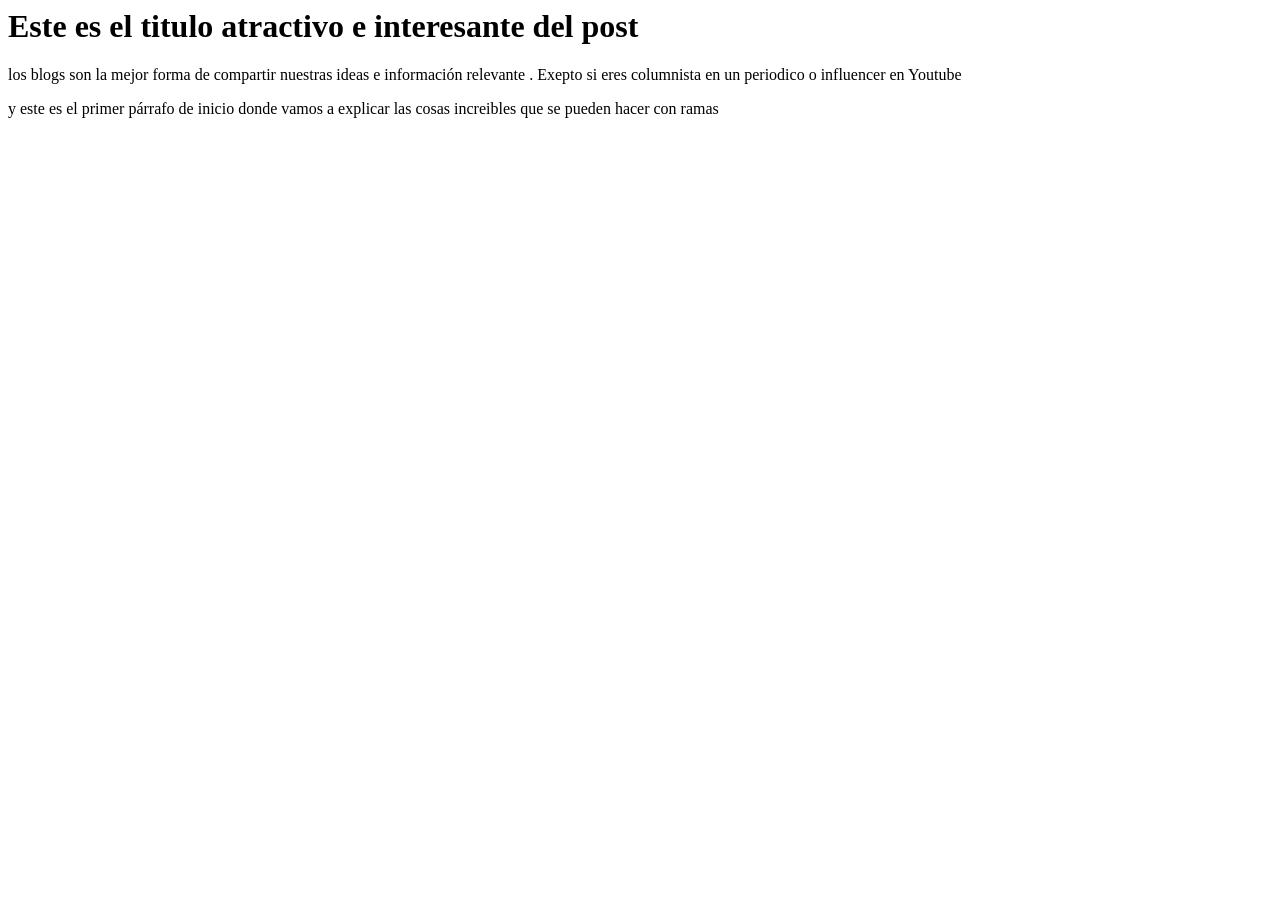
==== blogpost.html @ 2ad66cff "Agregado el contenido adicional al blogpost" ====
<html>
    <head>
        <title>Este es el post </title>
        <link rel = ""stylesheet" href="css/estilos.css"/>
    </head>
    <body>
        <div id="container">
            <div id="post">
                <h1>Este es el titulo 
                    atractivo e interesante del 
                    post
                </h1>
                <p>los blogs son la mejor forma de compartir nuestras ideas e información 
                    relevante . Exepto si eres columnista en un periodico o influencer en Youtube

                </p>
                <p>y este es el primer párrafo de
                    inicio donde vamos a explicar 
                    las cosas increibles que se 
                    pueden hacer con ramas 
                </p>
            </div>
        </div>
       
    </body>
    </html>
---- css/estilos.css ----
body 
{
        color: #333;
        text-align: center;
        font-family: "Arial";
        font-size:  16px;
        margin: 0;
        padding: 0;
}

#cabecera
{
        background: #33A;
        box-shadow:  0px 5px 30px 0px rgba(0,0,0,0.5);
        color: white 
        font-weight: bold;
        margin: 0;
        padding: 0.5em;
}

#container
{
        width: 70%
        padding: 1em
        text-align: left;
        border: 1px solid #DDD;
        margin: 0 auto;

}

#container h1
{
        font-size: 20px;
}
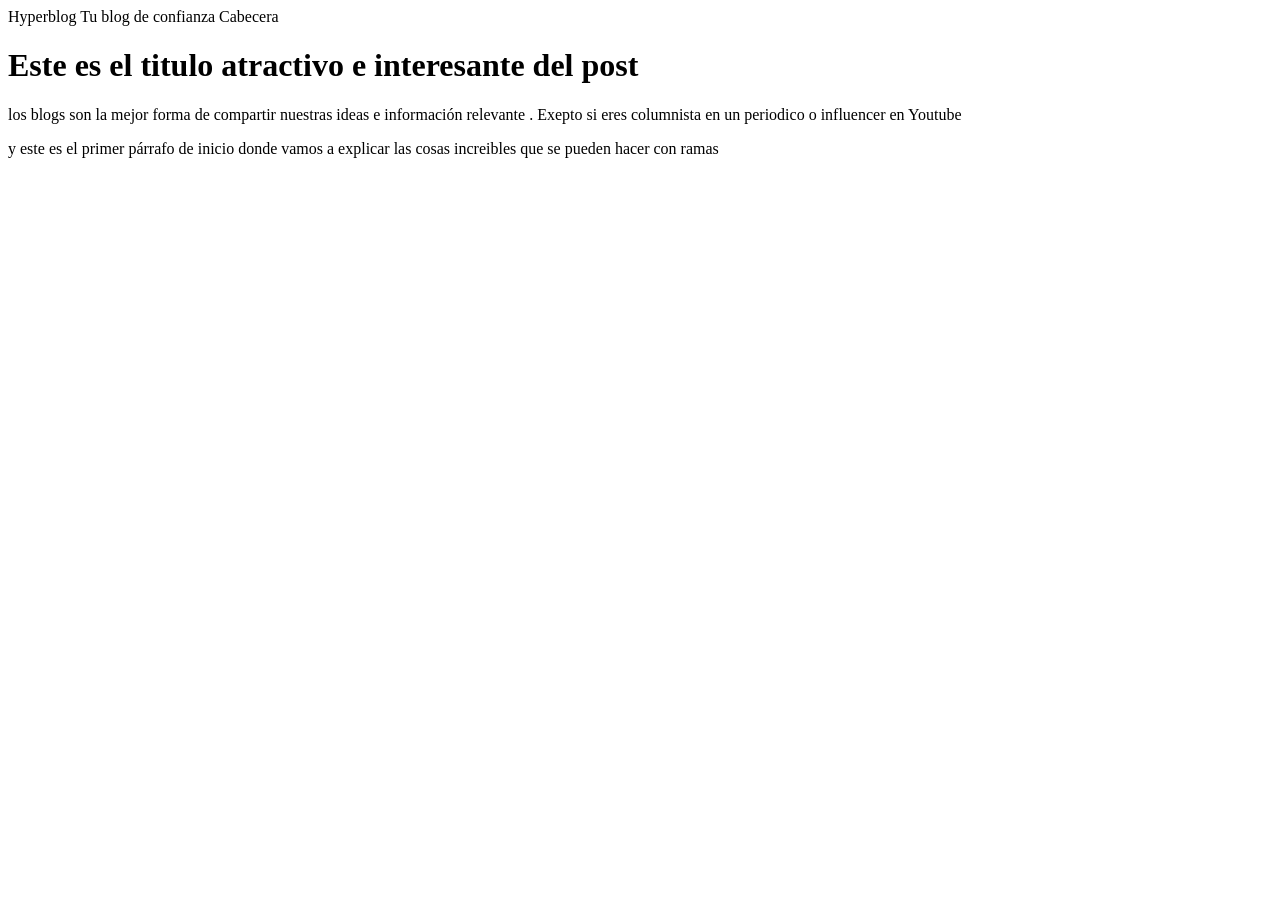
==== commit 8835b641: "Merge branch 'cabecera'" ====
--- a/blogpost.html
+++ b/blogpost.html
@@ -5,6 +5,12 @@
     </head>
     <body>
         <div id="container">
+            <DIV id= "Cabecera">
+                Hyperblog
+                <spam id="tagline">Tu blog de confianza </spam>
+                Cabecera
+            </DIV>
+                
             <div id="post">
                 <h1>Este es el titulo 
                     atractivo e interesante del 
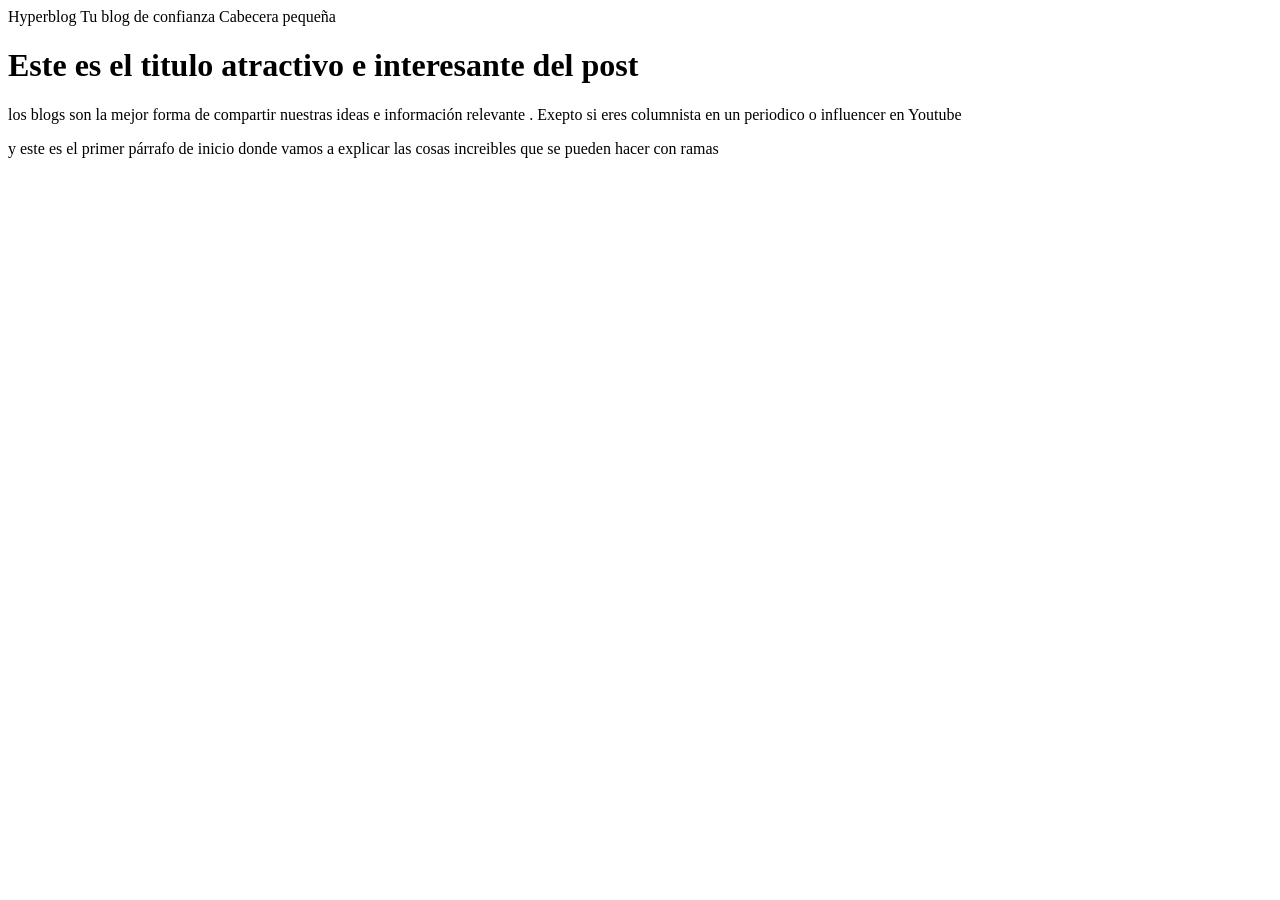
==== commit 5af9ed56: "Cabecera pequeña" ====
--- a/blogpost.html
+++ b/blogpost.html
@@ -8,7 +8,7 @@
             <DIV id= "Cabecera">
                 Hyperblog
                 <spam id="tagline">Tu blog de confianza </spam>
-                Cabecera
+                Cabecera pequeña
             </DIV>
                 
             <div id="post">
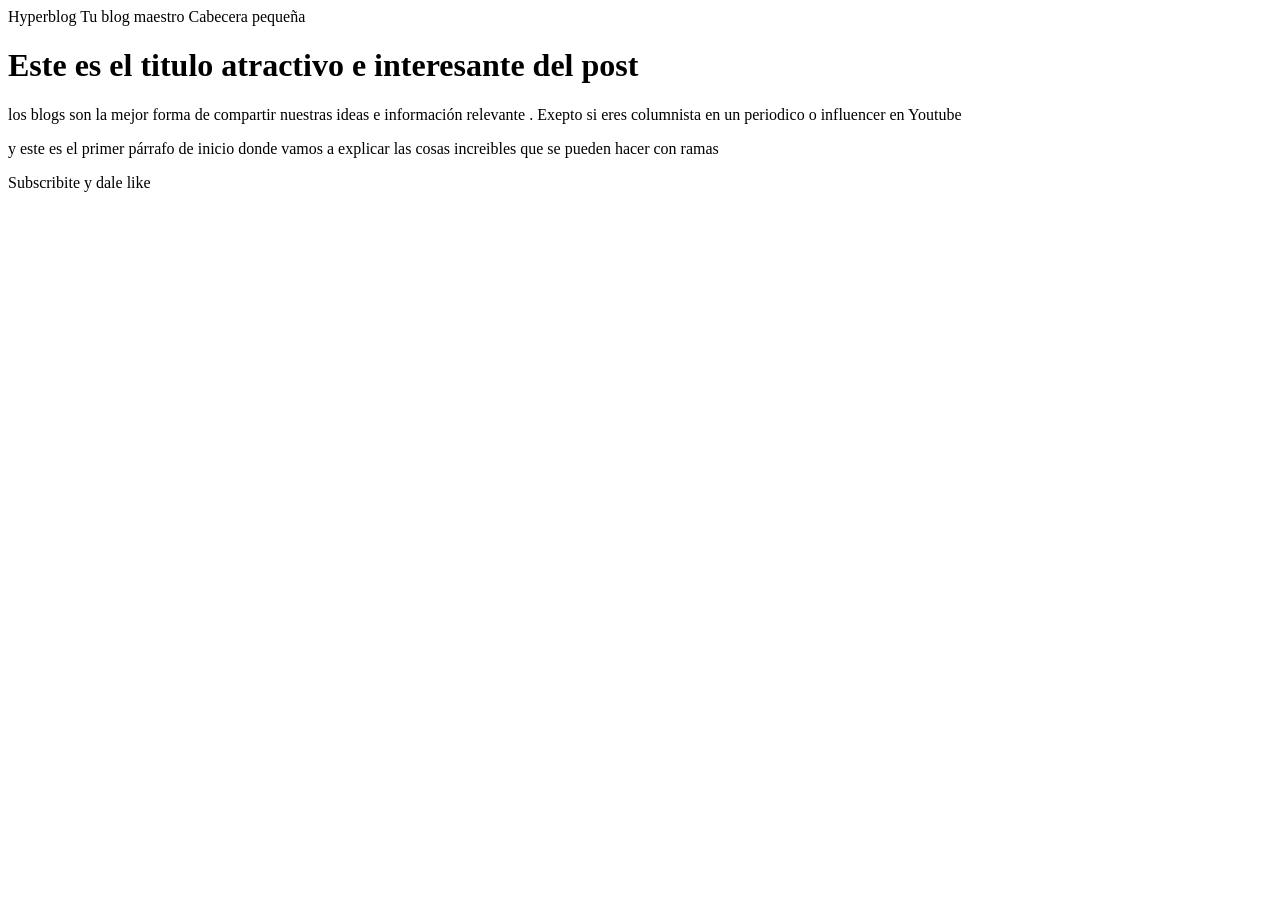
==== commit 99df10b9: "cambie a azul y se llama blog maestro" ====
--- a/blogpost.html
+++ b/blogpost.html
@@ -7,7 +7,7 @@
         <div id="container">
             <DIV id= "Cabecera">
                 Hyperblog
-                <spam id="tagline">Tu blog de confianza </spam>
+                <spam id="tagline">Tu blog maestro</spam>
                 Cabecera pequeña
             </DIV>
                 
@@ -25,6 +25,7 @@
                     las cosas increibles que se 
                     pueden hacer con ramas 
                 </p>
+                <p>Subscribite y dale like </p>
             </div>
         </div>
        
--- a/css/estilos.css
+++ b/css/estilos.css
@@ -1,6 +1,6 @@
 body 
 {
-        color: #333;
+        color: blue;
         text-align: center;
         font-family: "Arial";
         font-size:  16px;
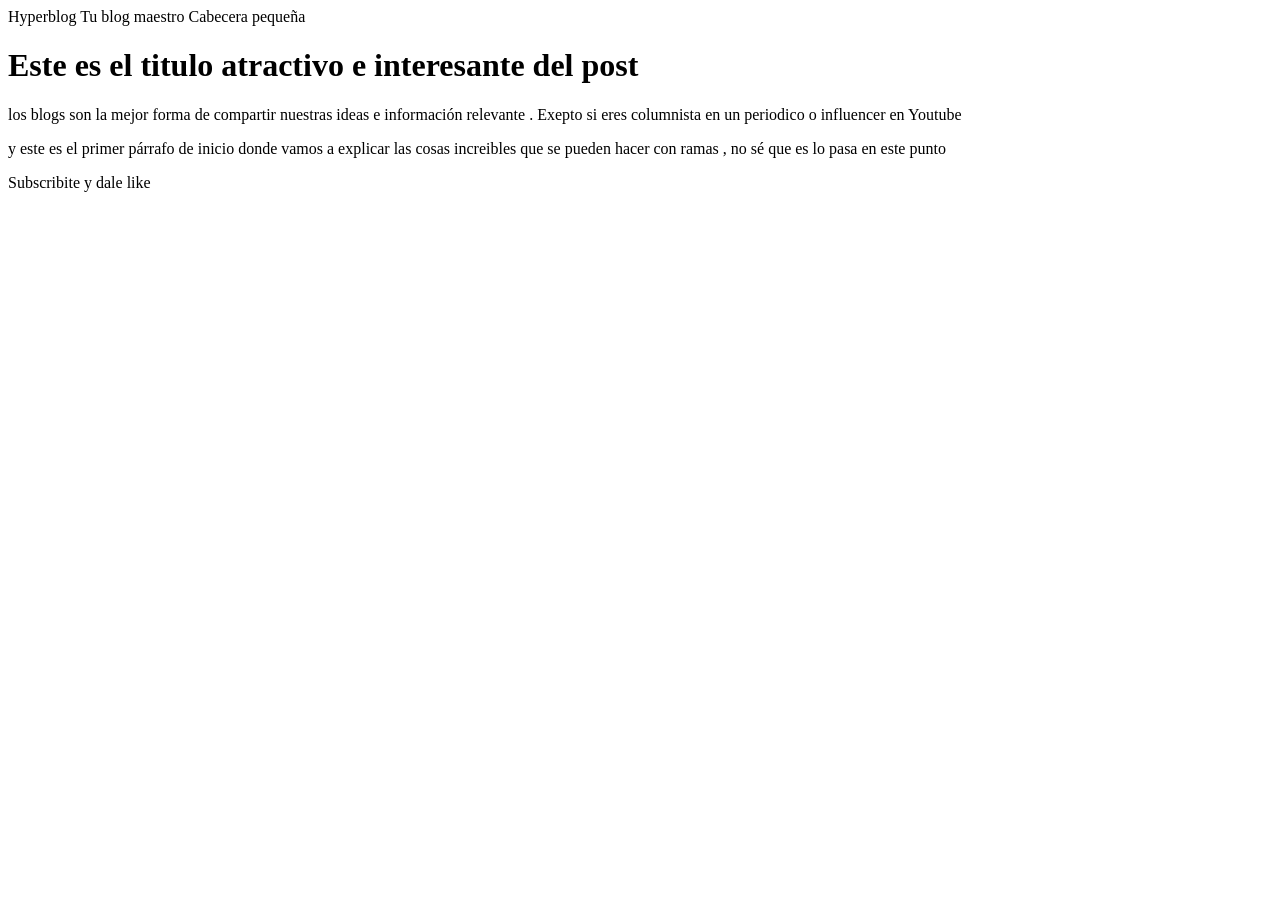
==== commit 3d3058fb: "Commit de prueba" ====
--- a/blogpost.html
+++ b/blogpost.html
@@ -23,7 +23,8 @@
                 <p>y este es el primer párrafo de
                     inicio donde vamos a explicar 
                     las cosas increibles que se 
-                    pueden hacer con ramas 
+                    pueden hacer con ramas , no sé que es lo pasa en este punto
+                    
                 </p>
                 <p>Subscribite y dale like </p>
             </div>
--- a/css/estilos.css
+++ b/css/estilos.css
@@ -1,23 +1,9 @@
 body 
 {
-        color: blue;
+        color: #333;
         text-align: center;
         font-family: "Arial";
-        font-size:  16px;
-        margin: 0;
-        padding: 0;
 }
-
-#cabecera
-{
-        background: #33A;
-        box-shadow:  0px 5px 30px 0px rgba(0,0,0,0.5);
-        color: white 
-        font-weight: bold;
-        margin: 0;
-        padding: 0.5em;
-}
-
 #container
 {
         width: 70%
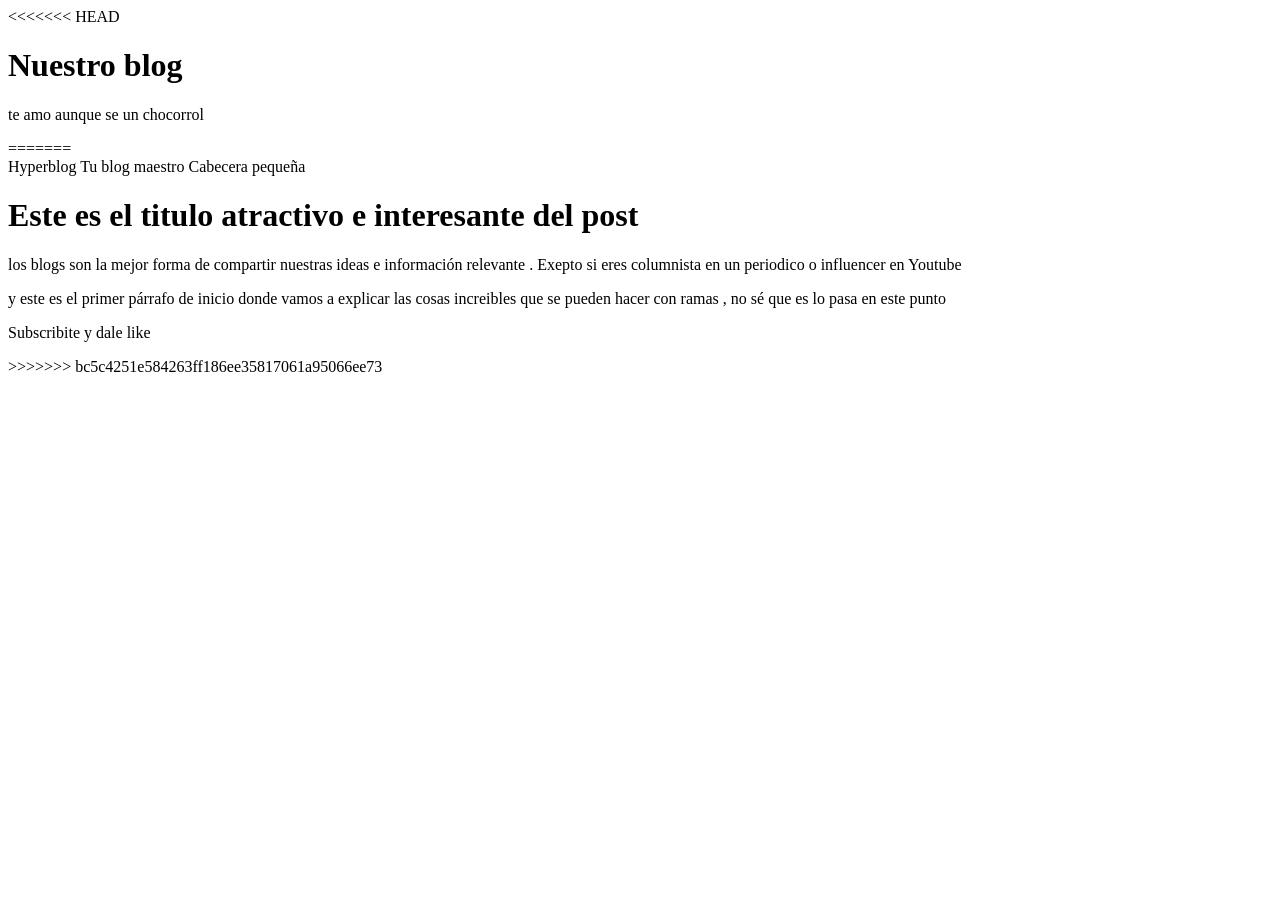
==== commit 36a191ca: "Rma" ====
--- a/blogpost.html
+++ b/blogpost.html
@@ -1,6 +1,16 @@
 <html>
     <head>
-        <title>Este es el post </title>
+<<<<<<< HEAD
+        <title>El titulo del post</title>
+        <link rel ="stylesheet" href= "css/estilos.css"
+    </head>
+    <body>
+        <h1> Nuestro blog</h1>
+        <p> te amo aunque se un chocorrol</p>
+    </body>
+</html>
+=======
+        <title>Bienvenido a Hyperblog 2.0</title>
         <link rel = ""stylesheet" href="css/estilos.css"/>
     </head>
     <body>
@@ -31,4 +41,5 @@
         </div>
        
     </body>
-    </html>+    </html>
+>>>>>>> bc5c4251e584263ff186ee35817061a95066ee73
--- a/css/estilos.css
+++ b/css/estilos.css
@@ -1,3 +1,11 @@
+<<<<<<< HEAD
+body
+{
+    color: deeppink
+    text-align: center;
+    font-family: "Arial";
+
+=======
 body 
 {
         color: #333;
@@ -17,4 +25,5 @@
 #container h1
 {
         font-size: 20px;
+>>>>>>> bc5c4251e584263ff186ee35817061a95066ee73
 }
--- a/css/estilos.css
+++ b/css/estilos.css
@@ -1,3 +1,11 @@
+<<<<<<< HEAD
+body
+{
+    color: deeppink
+    text-align: center;
+    font-family: "Arial";
+
+=======
 body 
 {
         color: #333;
@@ -17,4 +25,5 @@
 #container h1
 {
         font-size: 20px;
+>>>>>>> bc5c4251e584263ff186ee35817061a95066ee73
 }
